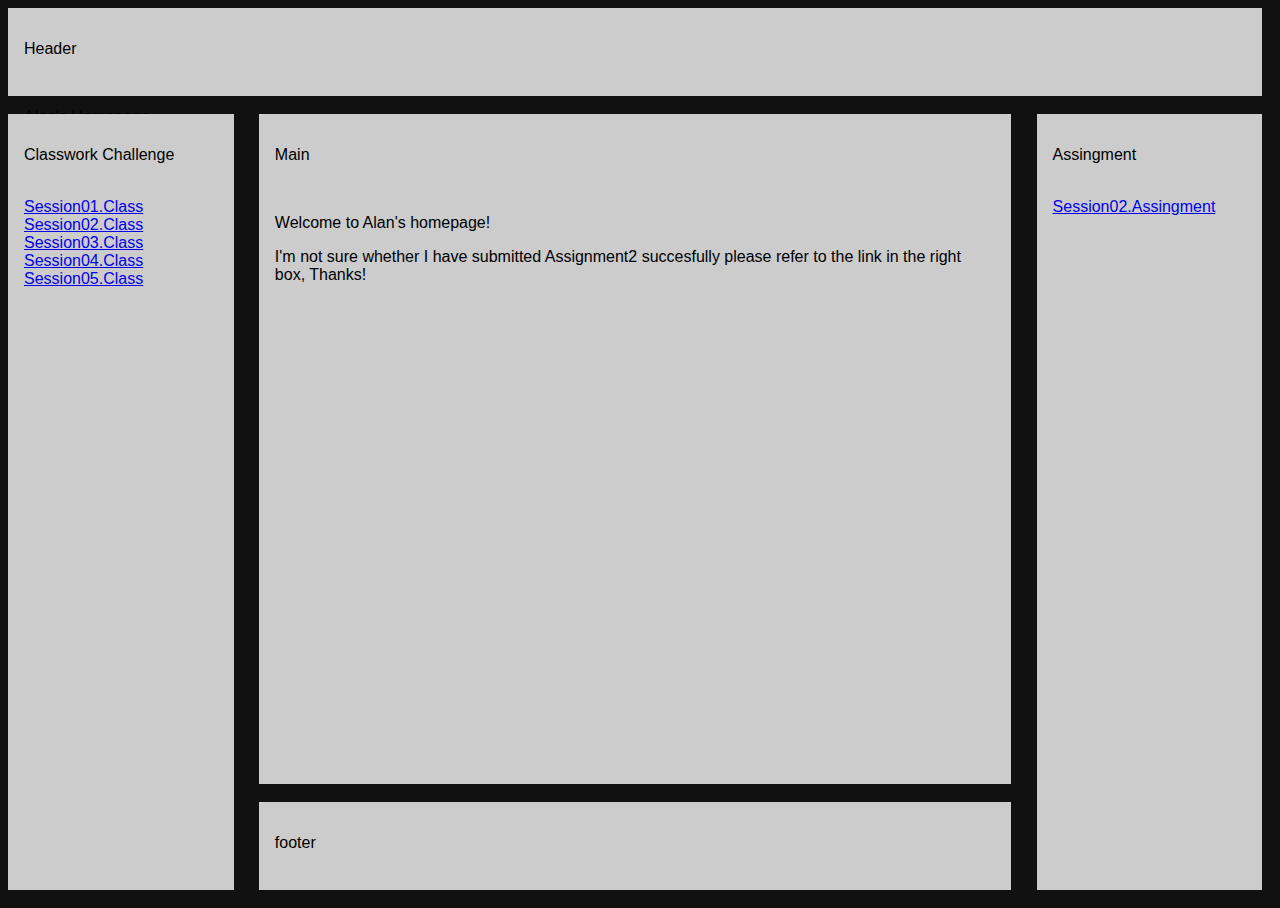
==== index.html @ 64ed10e0 "upload the homepage" ====
<!DOCTYPE html>
<meta charset="UTF-8">

<html>
    <head>
        <link rel="stylesheet" type="text/css" href="css/appstyle.css">
        <title>flexbox layout</title>
        <script defer type="text/javascript" src="appscripts/main.js">
        </script>
    </head>

  <body>
    
    <div class="container">
      <header class="header">
        <p>Header</p>
        <br>
        <p>Alan's Homepage</p>
      </header>

      <nav class="sidebar">
        <p>Classwork Challenge</p>
        <br>
        <a href="Session01.class/Session01.class/index.html">Session01.Class</a> <br>
        <a href="Session02.class\Session02.class\tableTests/index.html">Session02.Class</a><br>
        <a href="Session03.class/Session03.class/index.html">Session03.Class</a><br>
        <a href="Session04.class/Session04.class/index.html">Session04.Class</a><br>
        <a href="Session05.class/Session05.class/index.html">Session05.Class</a><br>
      </nav>

      <article class="content">
        <p>Main</p>
        <br>
        <p> Welcome to Alan's homepage!</p>
        <p>I'm not sure whether I have submitted Assignment2 succesfully please refer to the link in the right box, Thanks!</p>
      </article>

      <!-- Ditto the previous note about <aside>. -->
      <aside class="sidebar">
        <p>Assingment</p>
        <br>
        <a href="Session02.assignment\Session02.assignment\contactform/index.html">Session02.Assingment</a>
    
      </aside>

      <footer class="footer">
        <p>footer</p>
      </footer>
    </div>
  

  </body>
</html>
---- css/appstyle.css ----
html, body {
  height:100%;
  width:100%;
  background-color: #111;
}

/* Sections of Layout
-------------------------------------- */
/* Generic styles for demo purposes
-------------------------------------- */
.container {
  font-family: Helvetica, Arial, sans-serif;
  height:98%;
  width:98%;
}

.container > * {
  background-color: #ccc;
  padding: 1em;
}

/* Typically, you wouldn't specify a height or min-height on this, instead allowing your actual content (i.e., text, images, etc.) to dictate the height of your content area. But since this example has very minimal content, I've set a min-height to mimic a taller content area. */
.content {
  min-height: 40%;
  overflow-y: scroll;
}

/* Layout is stacked vertically by default (for narrower viewports), so give some breathing room between the sections. */
/* Select all elements where parent is a container */
.container > * {
  margin-bottom: 2%;
}

/* Now let's apply grid for wider viewports. */
@media screen and (min-width: 40em) {
  .container > * {
    margin-bottom: 0;
  }
  /* Define the grid */
  .container {
    display: grid;
    grid-template-columns: 18% 60% 18%;
    grid-gap: 2% 2%;
    grid-template-rows: 10% auto 10%;
  }
  /* Place items on the grid */
  .header {
    grid-column: 1 / span 3;

  }
  .sidebar {
    grid-row-end: span 2;
  }
  .content {
    grid-column: 2;
  }

}
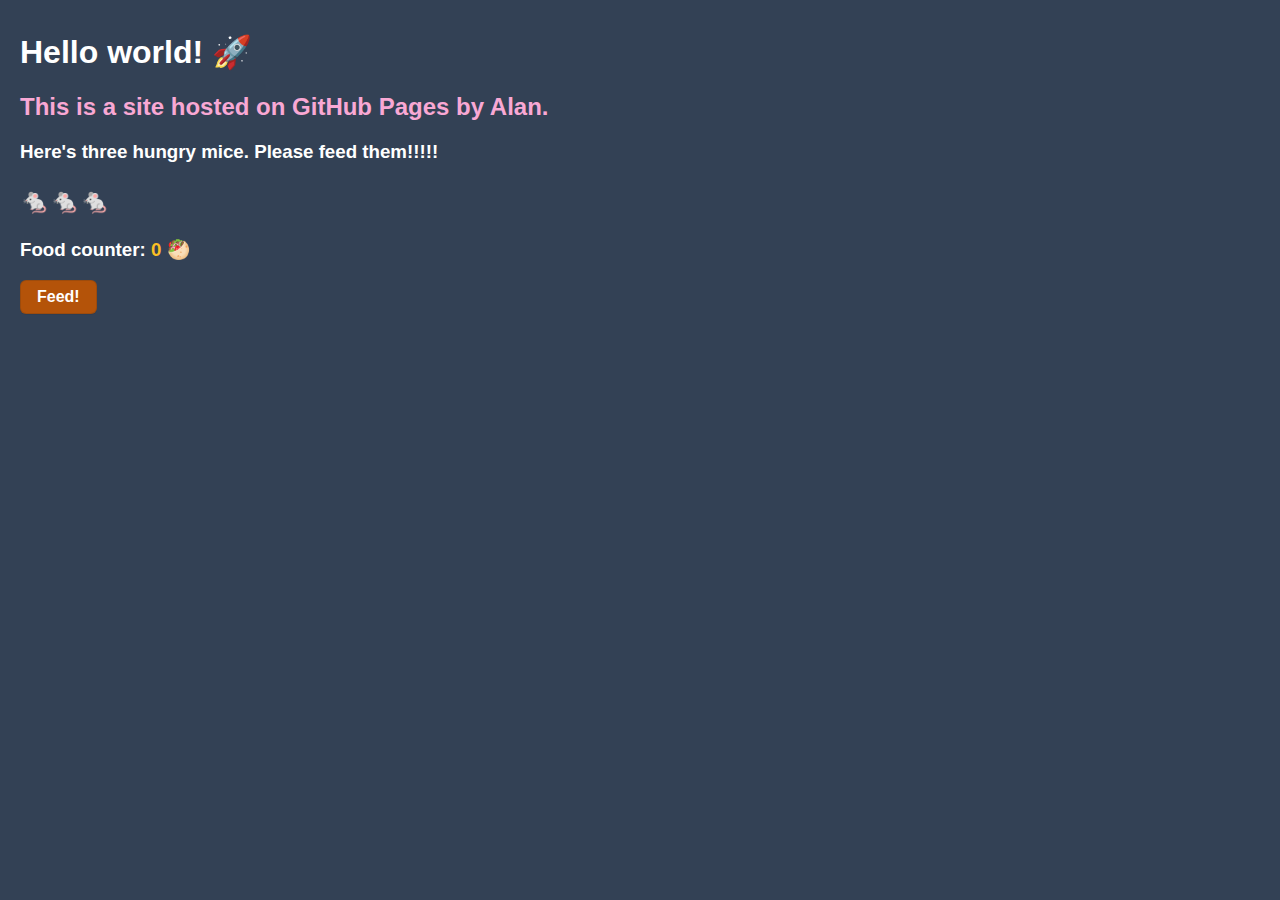
==== commit ca69d035: "Add files via upload" ====
--- a/index.html
+++ b/index.html
@@ -1,54 +1,16 @@
 <!DOCTYPE html>
-<meta charset="UTF-8">
-
-<html>
-    <head>
-        <link rel="stylesheet" type="text/css" href="css/appstyle.css">
-        <title>flexbox layout</title>
-        <script defer type="text/javascript" src="appscripts/main.js">
-        </script>
-    </head>
-
+<html lang="en">
+  <head>
+    <title>My NM2207 GitHub Portfolio</title>
+    <script src="scripts/counter.js"></script>
+    <link rel="stylesheet" href="styles/styles.css" />
+  </head>
   <body>
-    
-    <div class="container">
-      <header class="header">
-        <p>Header</p>
-        <br>
-        <p>Alan's Homepage</p>
-      </header>
-
-      <nav class="sidebar">
-        <p>Classwork Challenge</p>
-        <br>
-        <a href="Session01.class/Session01.class/index.html">Session01.Class</a> <br>
-        <a href="Session02.class\Session02.class\tableTests/index.html">Session02.Class</a><br>
-        <a href="Session03.class/Session03.class/index.html">Session03.Class</a><br>
-        <a href="Session04.class/Session04.class/index.html">Session04.Class</a><br>
-        <a href="Session05.class/Session05.class/index.html">Session05.Class</a><br>
-      </nav>
-
-      <article class="content">
-        <p>Main</p>
-        <br>
-        <p> Welcome to Alan's homepage!</p>
-        <p>I'm not sure whether I have submitted Assignment2 succesfully please refer to the link in the right box, Thanks!</p>
-      </article>
-
-      <!-- Ditto the previous note about <aside>. -->
-      <aside class="sidebar">
-        <p>Assingment</p>
-        <br>
-        <a href="Session02.assignment\Session02.assignment\contactform/index.html">Session02.Assingment</a>
-    
-      </aside>
-
-      <footer class="footer">
-        <p>footer</p>
-      </footer>
-    </div>
-  
-
+    <h1>Hello world! 🚀</h1>
+    <h2>This is a site hosted on GitHub Pages by Alan.</h2>
+    <h3>Here's three hungry mice. Please feed them!!!!!</h3>
+    <h3 class="mouse">🐁🐁🐁</h3>
+    <h3>Food counter: <span class="counter">0</span> 🥙</h3>
+    <button>Feed!</button>
   </body>
 </html>
-
--- a/styles/styles.css
+++ b/styles/styles.css
@@ -0,0 +1,43 @@
+body {
+  background-color: #334155;
+  font-family: -apple-system, BlinkMacSystemFont, Segoe UI, Roboto, Oxygen,
+    Ubuntu, Cantarell, Fira Sans, Droid Sans, Helvetica Neue, sans-serif;
+  color: white;
+  padding-left: 12px;
+  padding-top: 4px;
+}
+
+.mouse {
+  font-size: 24px;
+}
+
+.counter {
+  color: #fbbf24;
+}
+
+h2 {
+  color: #f9a8d4;
+}
+
+/* CSS */
+button {
+  appearance: none;
+  background-color: #b45309;
+  border: 1px solid rgba(27, 31, 35, 0.15);
+  border-radius: 6px;
+  box-shadow: rgba(27, 31, 35, 0.1) 0 1px 0;
+  box-sizing: border-box;
+  color: #fff;
+  cursor: pointer;
+  display: inline-block;
+  font-size: 16px;
+  font-weight: 600;
+  line-height: 20px;
+  padding: 6px 16px;
+  position: relative;
+  text-align: center;
+}
+
+button:hover {
+  background-color: #92400e;
+}
